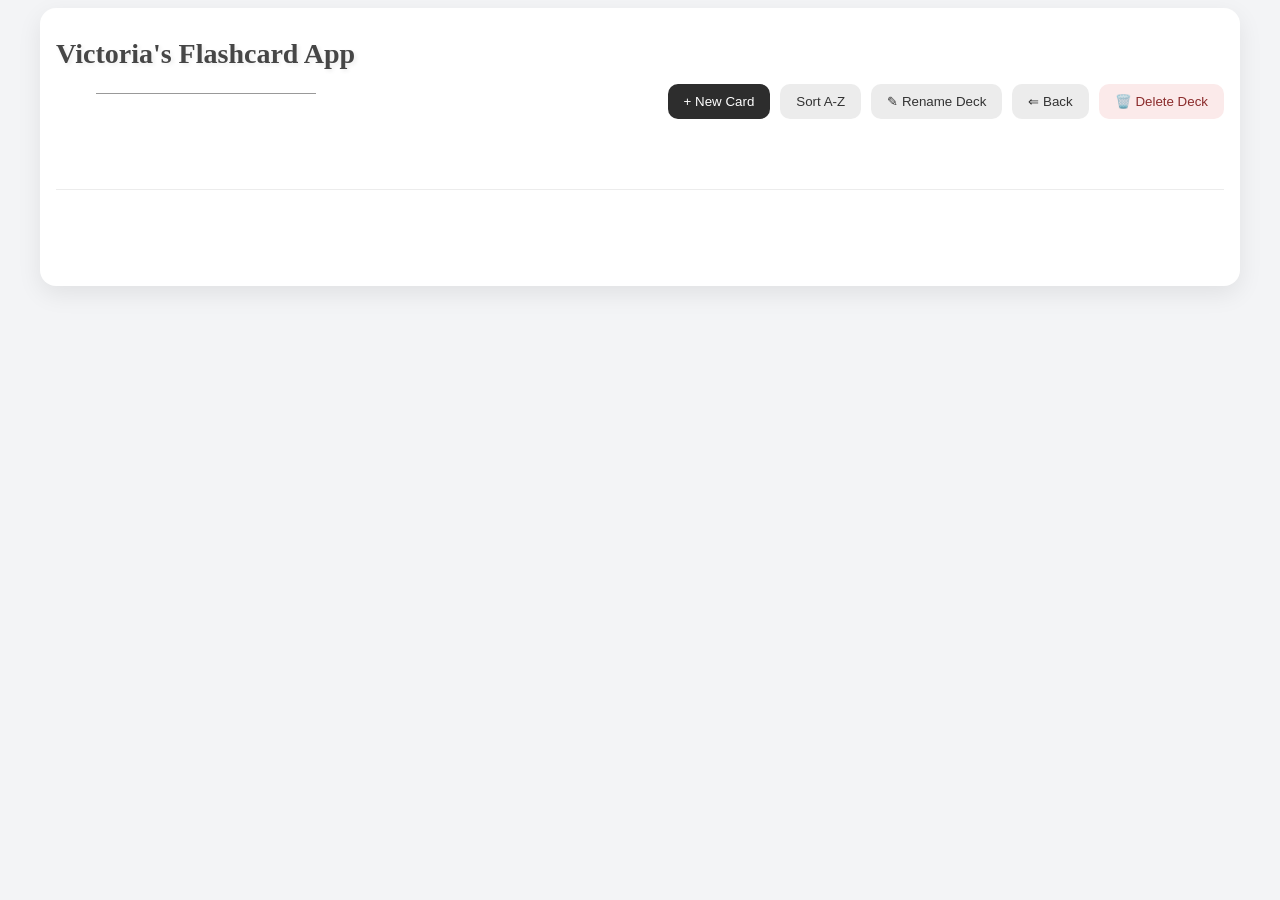
==== html/edit.html @ 6a438b0d "Initial commit for Victoria's Flashcard" ====
<!DOCTYPE html>
<html lang="ja">
  <head>
    <title>Victoria's flashcard App</title>  
    <meta name="viewport" width="device-width, initial-scale=1.0">
    <meta charset="UTF-8">
    <link rel="stylesheet" href="../common.css">
    <link rel="stylesheet" href="../edit.css">
  </head>
  <body>

    <div id="page-wrapper">

      <div id="header">

        <div id="title-area">
          <h1 class="page-title">Victoria's Flashcard App</h1>
          <div class="title-line"></div>
          <h3 id="deck-name"></h3>
        </div>        

          <!--操作メニュー-->
        <div id="header-actions">        
          <button id="add-card-btn">+ New Card</button>
          <button id="sort-by-az">Sort A-Z</button>
          <button id="rename-deck-btn">✎ Rename Deck</button>
          <button id="back-btn">⇐ Back</button>
          <button id="delete-deck">🗑️ Delete Deck</button>
        </div>

          <!--デッキの名前変更モーダル-->
        <div id="rename-deck-area" class="hidden">
          <input type="text" id="input-deckname" placeholder="deck name">
          <button id="confirm-deckrename-btn">submit</button>
          <button id="cancel-deckrename-btn">cancel</button>
        </div>  

      </div><!--header-->
             
      <!--カード表示欄、内容はrender関数で作成-->
      <div id="card-container">
        <!--カード表示欄-->
      </div>
      

      <!--新規単語カード作成モーダル-->
      <div id="card-edit-modal" class="hidden">

        <div id="card-edit-area" class="modal-panel">

          <!--モーダルタイトル-->
          <h2 class="modal-title">Card Editor</h2>

          <!--単語検索ボタン-->
          <div class="word-search-row">
            <input type="text" id="word-input" placeholder="Word">
            <button id="search-word-btn">search</button>
          </div>

          <!--発音記号とオーディオボタン-->
          <div id="phonetic-area"></div>

          <textarea id="modal-definition-area" placeholder="Definition"></textarea>

          <div class="modal-btns">
            <button id="submit-card-btn">Add</button>
            <button id="update-card-btn" class="hidden">Update</button><!--編集時にOnにする-->
            <button id="cancel-add-btn">Cancel</button>
          </div>       
         
        </div>
      </div>
    </div>

    

    <script src="../edit.js"></script>
  </body>
</html>
---- common.css ----
*,
*::before,
*::after {
  box-sizing: border-box;
}

.hidden {
  display: none;
}

body {
  background: #f3f4f6;
  font-family: -apple-system, BlinkMacSystemFont, "Segoe UI",
  "Hiragino Kaku Gothic ProN", "Noto Sans JP",
  Meiryo, sans-serif;
  line-height: 1.6;
}

/*画面全体の土台部分*/
#page-wrapper {
  max-width: 1200px;
  margin: 0 auto;
  padding: 24px 16px;

  background: white;
  border-radius: 16px;

  box-shadow: 0 8px 24px rgba(0,0,0,0.08);
}

#top-header {
  text-align: center;
  margin-bottom: 40px;
}

/*ページタイトル*/
.page-title {
  font-family: 'Great Vibes', cursive;
  font-size: 48px;
  color: #2d2d2d;
  margin: 0;
  text-shadow: 2px 2px 4px rgba(0,0,0,0.08);
}

.title-line {
  width: 220px;
  height: 1px;
  background: #999;
  margin: 10px auto 14px;
}

.sub-title {
  font-family: Georgia, serif;
  font-size: 14px;
  letter-spacing: 2px;
  color: #666;
  margin: 0;
  font-style: italic;
}

#word-search {
  margin-bottom: 56px;
}

#search-form {
  display: flex;
  gap: 10px;  
}

#search-input {
  flex: 1;
  background: #f8f7f5;
  padding: 10px 14px;
  border: 1px solid #ddd;
  border-radius: 8px;
  font-size: 14px;
  outline: none;
}

#search-input:focus {
  border-color: #999;
}

#search-btn {
  background: transparent;
  color: #333;  
  padding: 10px 16px;
  border: 1px solid #333;
  border-radius: 8px;
  cursor: pointer;
  transition: 0.2s;
}

#search-btn:hover {
  background: #333;
  color: white;

}

#add-new-card-btn {
  background: #2d2d2d;
  color: white;
  padding: 10px 16px;
  border: none;
  border-radius: 8px;
  cursor: pointer;
  transition: 0.2s;
}

#add-new-card-btn:hover {
  background: #555;
  transform: translateY(-2px);
  box-shadow: 0 10px 20px rgba(0,0,0,0.15);
}

h3 {
  font-family: "Noto Sans JP", sans-serif;
  font-size: 1rem;
  font-weight: 600;
  margin-bottom: 8px;
  letter-spacing: 0.5px;
  color: #444;
}

#phonetic-zone, #en-zone, #jp-zone {
  margin-bottom: 24px;
  padding: 12px 16px;
  border-radius: 10px;
  background: #fafafa;
}

#en-zone {
  background: #f7f5f2
}

#en-definition {
  font-family: Georgia, "Times New Roman", serif;
  font-size: 1.1rem;
  line-height: 1.6;
  font-weight: 500;
  margin-bottom: 12px;
}

#jp-translation {
  font-size: 0.9rem;
  color: #777;
}


/*メニューバー*/
#deck-toolbar {
  display: flex;
  justify-content: space-between;/*左右両端揃え*/
  align-items: center;/*縦方向中央揃え*/
  margin-bottom: 24px;
}

#deck-toolbar h2{
  font-family: Georgia, serif;
  margin: 0;
  font-size: 1.4rem;
}

#deck-toolbar button {
  font-family: inherit;
  background: #333;
  color: white;
  padding: 10px 18px;
  border: none;
  border-radius: 10px;
  cursor: pointer;;
  transition: 0.25s ease;
}

#deck-toolbar button:hover {
  background-color: #444;
  box-shadow: 0 8px 18px rgba(0,0,0,0.12);
  transform: translateY(-2px);
}

#deck-toolbar button:active {
  transform: translateY(0);
  box-shadow: 0 3px 8px rgba(0,0,0,0.08);
}

/*カード一覧エリア*/
#deck-container {
  display: grid;
  grid-template-columns: repeat(auto-fit, minmax(260px, 320px));
  gap: 24px;
  justify-content: center;
}

/*各カード*/
.deck-card {
  background: #ffffff;
  border-radius: 16px;
  padding: 22px;
  width: 92%;
  margin: 0 auto;
  max-width: none;
  min-height: 280px;

  display: flex;
  flex-direction: column;
  justify-content: space-between;
  
  border: 1px solid #ececec;  
  
  background: #fff;
  box-shadow: 0 10px 24px rgba(0,0,0,0.06);

  transition: 0.25s ease;
}

.deck-card:hover {
  transform: translateY(-6px);
  box-shadow: 0 16px 28px rgba(0,0,0,0.10);
}

/*カード内タイトル*/
.deck-name {
  font-size: 20px;
  font-weight: bold;
  color: #2d2d2d;
  margin-bottom: 14px;
  
}

.words {
  font-size: 14px;
  color: #777;
}

/*words表示*/
.word-count {
  font-size: 24px;
  font-weight: bold;
  margin-bottom: 16px;
  color: #9c7b47;
}

/*ボタンエリア*/
 .deck-card .card-btns {
  display: flex;
  flex-direction: row;
  gap: 10px;
 }

 .deck-card button {  
  flex: 1;
  padding: 10px;
  border: none;
  border-radius: 10px;
  cursor: pointer;
  font-size: 14px;
  transition: 0.2s;
  opacity: 0.9;
 }

 .study-btn {
  background: #2d2d2d;
  color: white;
  letter-spacing: 1px;
 }

 .edit-btn {
  background: #e8e8e8;
  color: #333;
 }

/*モーダル*/
#modal-overlay {
  position: fixed;
  inset: 0; /*positionプロパティと食合わせて使い、上下左右を一行で一括指定*/
  background: rgba(0,0,0,0.45);
  backdrop-filter: blur(4px);

  display: flex;
  justify-content: center;
  align-items: center;

  z-index: 1000;
}

#modal-overlay.hidden {
  display: none;
}

#card-add-modal,
#deck-create-modal {
  width: 90%;
  max-width: 500px;
  max-height: 90vh;
  overflow-y: auto;
  
  background: rgba(255,255,255, 0.96);
  border-radius: 22px;
  padding: 28px;

  box-shadow: 0 24px 60px rgba(0,0,0,0.18);

  animation: modalPop 0.25s ease;
}

.modal-content {
  display: flex;
  flex-direction: column;
  justify-content: center;
  align-items: center;
  gap:14px;
}

.modal-content label {
  font-size: 14px;
  font-weight: 600;
  margin-top: 14px;
  color: #444;
  text-align: left;
}

.modal-content input,
.modal-content textarea,
.modal-content select {
  width: 100%;
  padding: 12px 14px;

  border: 1px solid #ddd;
  border-radius: 10px;

  background: #fafafa;

  font-size: 14px;

  outline: none;
}

#card-add-modal h2,
#deck-create-modal h2 {
  margin-top: 0;
  margin-bottom: 24px;
  font-family: Georgia, serif;
  font-size: 1.5rem;
  color: #2d2d2d;
  text-align: center;
}

#input-definition {
  min-height: 120px;
  resize: vertical;
}

#input-meaning {  
  resize: vertical;
}

.modal-btns {
  display: flex;
  gap: 12px;
  margin-top: 24px;
  flex: 1;  
}

.modal-btns button {
  border: none;
  border-radius: 10px;
  padding: 12px 18px;
  cursor: pointer;
  transition: 0.2s ease;
}

#submit-card-btn,
#create-btn {
  background: #2d2d2d;
  color: white;
}

#submit-card-btn:hover,
#create-btn:hover {
  background: #444;
  transform: translateY(-2px);
  box-shadow: 0 8px 18px rgba(0,0,0,0.15);
}

#close-card-add-modal-btn,
#cancel-btn {
  background: #ececec;
  color: #444;
}

#close-card-add-modal-btn:hover,
#cancel-btn:hover {
  background: #dcdcdc;
}

 @media (max-width: 600px) {
  #search-form {
    flex-direction: column;
  }
  #search-btn,
  #add-new-card-btn {
    width: 100%;
  }

  #search-input {
    width: 100%;
    text-align: center;
  }

  #deck-container {
    grid-template-columns: 1fr;
  }
  
  .deck-card {
    width: 100%;
    margin: 0;
  }
 }
---- edit.css ----
/* =================
   EDIT PAGE
================= */

.page-title {  
  font-size: 28px;
  opacity: 0.88;
}

.title-line {
  width: 220px;
  height: 1px;
  background: #999;
  margin: 10px auto 14px;
}

#header {
  display: flex;
  justify-content: space-between;
  align-items: center;
  gap: 12px;
  flex-wrap: wrap;
  margin-bottom: 32px;
  padding-bottom: 18px;
  border-bottom: 1px solid #ececec;
}

#title-area {
  display: flex;
  flex-direction: column;
  gap: 6px;
  
}

#deck-name { 
  font-family: Georgia, serif;
  font-size: 1.6rem;
  color: #2d2d2d;
  width: 100%;
  text-align: center;
  margin-bottom:2rem;
}

#header-actions {
  display: flex;
  gap: 10px;
  flex-wrap: wrap;
}

#header button,
#add-card-btn,
#sort-by-az {
  padding: 10px 16px;
  border-radius: 10px;
  border: none;
  cursor: pointer;
  font-family: inherit;
  transition: 0.2s ease;
}

#rename-deck-btn,
#back-btn,
#sort-by-az{
  background: #ececec;
  color: #333;
}

#delete-deck {
  background: #fbeaea;
  color: #8b2c2c;
}

#add-card-btn {
  background: #2d2d2d;
  color: white;
}

#header button:hover,
#add-card-btn:hover,
#sort-by-az:hover {
  transform: translateY(-2px);
  box-shadow: 0 8px 18px rgba(0,0,0,0.12);
}

/* =================
   CARD LIST
================= */

#card-container {
  display: grid;
  grid-template-columns: repeat(2, 1fr);
  gap: 24px;
  margin-bottom: 40px;
}

.word-card {
  background: #fff;
  border: 1px solid #ececec;
  border-radius: 16px;
  padding: 22px;
  box-shadow: 0 10px 24px rgba(0,0,0,0.06);
  transition: 0.25s ease;/*変化をゆっくり*/

}

.word-card:hover {
  transform: translateY(-4px);
  box-shadow: 0 16px 28px rgba(0,0,0,0.10);
}

.info-group {
  margin-bottom: 16px;  
}

.info-label {
  font-size: 0.8rem;
  font-weight: 600;
  color: #fff;
  letter-spacing: 0.5px;/*文字の水平スペース*/
  margin-bottom: 4px;
}

.div-word {
  display:flex;
  justify-content:center;
}
.card-word {
  margin: 0;
  color: #333;  
  
}

.word-title {
  font-size: 1.8rem;
  font-weight: bold;
  
}

.info-group .info-label,
.part-of-speech-zone {
  display: flex;
  justify-content: center;
}

.part-of-speech {
  display: inline-block;
  padding: 0.3em 0.8em;
  border-radius: 999px;
  font-weight: 700;
  font-size: 0.9rem;
  background-color: #f0f4ff;
}

.definition-area {
  min-height: 16rem;
  line-height: 1.7;
  font-size: 1rem;
  overflow: hidden;/*はみ出た部分は非表示*/
}

.definition-area.expanded {
  height: auto;
}

.toggle-btn {
  text-align:right;
}

.info-group:first-of-type .card-word {
  font-size: 1.35rem;
}
/*info: first-of-type⇒親要素の中で同じタグの最初の要素を指定する疑似クラス*/

.info-group:nth-of-type(3) .card-word {
  font-family: Georgia, serif;
  line-height: 1.7;
}
/*info: nth-of-type⇒同じ親要素を持つ兄弟要素の中から、
同じタグ名の要素だけを順番に数えて特定の位置にある要素を指定する疑似クラス*/

.navigation-div {
  display: flex;
  justify-content: center;
  align-items: center;
  gap: 1rem;
}

.card-actions {
  display: flex;
  gap: 10px;
  margin-top: 20px;
}

.card-actions button {
  flex: 1;
  padding: 10px;
  border: none;
  border-radius: 10px;
  cursor: pointer;
  transition: 0.2s;
}

.card-actions button[data-action="edit"] {
  background: #2d2d2d;
  color: white;
}

.card-actions button[data-action="delete"] {
  background: #ececec;
  color: #444;
}


/* =================
   BOTTOM TOOLBAR
================= */

#card-edit-modal {
  position: fixed;
  inset: 0;

  display: flex;
  justify-content: center;
  align-items: center;

  background: rgba(0,0,0,0.45);
  backdrop-filter: blur(4px);

  z-index: 1000;
}

#card-edit-modal.hidden {
  display: none;
}


/* =================
   CARD FORM MODAL
================= */

#card-edit-area {
  display: flex;
  flex-direction: column;

  width: 90%;
  max-width: 680px;
  max-height: 90vh;
  margin: auto;

  padding: 32px;
  overflow-y: auto;

  background: rgba(255,255,255,0.96);
  border-radius: 22px;
  box-shadow: 0 24px 60px rgba(0,0,0,0.18);
}

#card-edit-modal.hidden {
  display: none;
}

#word-input,
#phonetic-input,
#modal-definition-area,
#meaning-input {
  width: 100%;
  margin-bottom: 16px;
  padding: 12px 14px;

  border: 1px solid #ddd;
  border-radius: 10px;
  background: #fafafa;

  font-size: 14px;
  outline: none;
}
/*info: outline⇒要素の外側に輪郭線を表示するためのプロパティ。
要素の境界線（border）のさらに外側に描画され、要素の幅やレイアウトには影響を与えない。*/

#word-input {
  font-size: 1.15rem;
  font-weight: 600;
}

.audio-btn {
  margin-right: 1em;
  padding: 4px 10px;

  background: white;
  border: 1px solid #ececec;;
  box-shadow: 0 2px 8px rgba(0,0,0,0.05);
  border-radius:12px;

  cursor: pointer;

  transition: 0.2s;

  margin-bottom: 1em;
}

.audio-btn:hover {
  transform: scale(1.05);
  background: #ebebeb;
}

.audio-btn:active {
  transform: scale(0.95);
}

#modal-definition-area,
#meaning-input {
  min-height: 120px;
  resize: vertical;/*要素のサイズ変更を許可、値でリサイズ方向を指定*/
  line-height: 1.7;
}

.definition-area {
  font-family: Geogia, serif;
}

#search-word-btn {
  margin-bottom: 18px;
  padding: 10px 16px;

  border: 1px solid #333;
  border-radius: 10px;

  background: white;
  color: #333;

  cursor: pointer;
  transition: 0.2s;
}

#search-word-btn:hover {
  background: #333;
  color: white;
}

#submit-card-btn,
#update-card-btn,
#cancel-add-btn {
  padding: 12px 18px;
  border: none;
  border-radius: 10px;
  cursor: pointer;
  transition: 0.2s;
}

#submit-card-btn,
#update-card-btn {
  background: #2d2d2d;
  color: white;
}

#cancel-add-btn {
  background: #ececec;
  color: #444;
}

#submit-card-btn:hover,
#update-card-btn:hover,
#cancel-add-btn:hover {
  transform: translateY(-2px);
  box-shadow: 0 8px 18px rgba(0,0,0,0.12);
}


/* =================
   RENAME AREA
================= */

#rename-deck-area {
  display: flex;
  gap: 8px;
  align-items: center;
  justify-content: center;
}

#rename-deck-area.hidden {
  display: none;
}

#input-deckname {
  padding: 10px 14px;
  border: 1px solid #ddd;
  border-radius: 10px;
  background: #fafafa;
}

.navigation-div {
  display: flex;
  gap: 8px;
}

/* =================
   RESPONSIVE
================= */

@media (max-width: 600px) {
  #header {
    flex-direction : column;
    align-items: stretch;
  }

  #header-actions {
    flex-direction: column;
    width: 100%;
  }

  #header-actions button {
    width: 100%;
  }
  
  #deck-name {
    margin-right: 0;
    text-align: center;
  }

  #card-edit-modal {
    flex-direction: column;
    align-items: stretch;
  }

  #add-card-btn,
  #sort-by-az {
    width: 100%;
  }

  #card-edit-area {
    width: 94%;
    padding: 24px;
  }
}
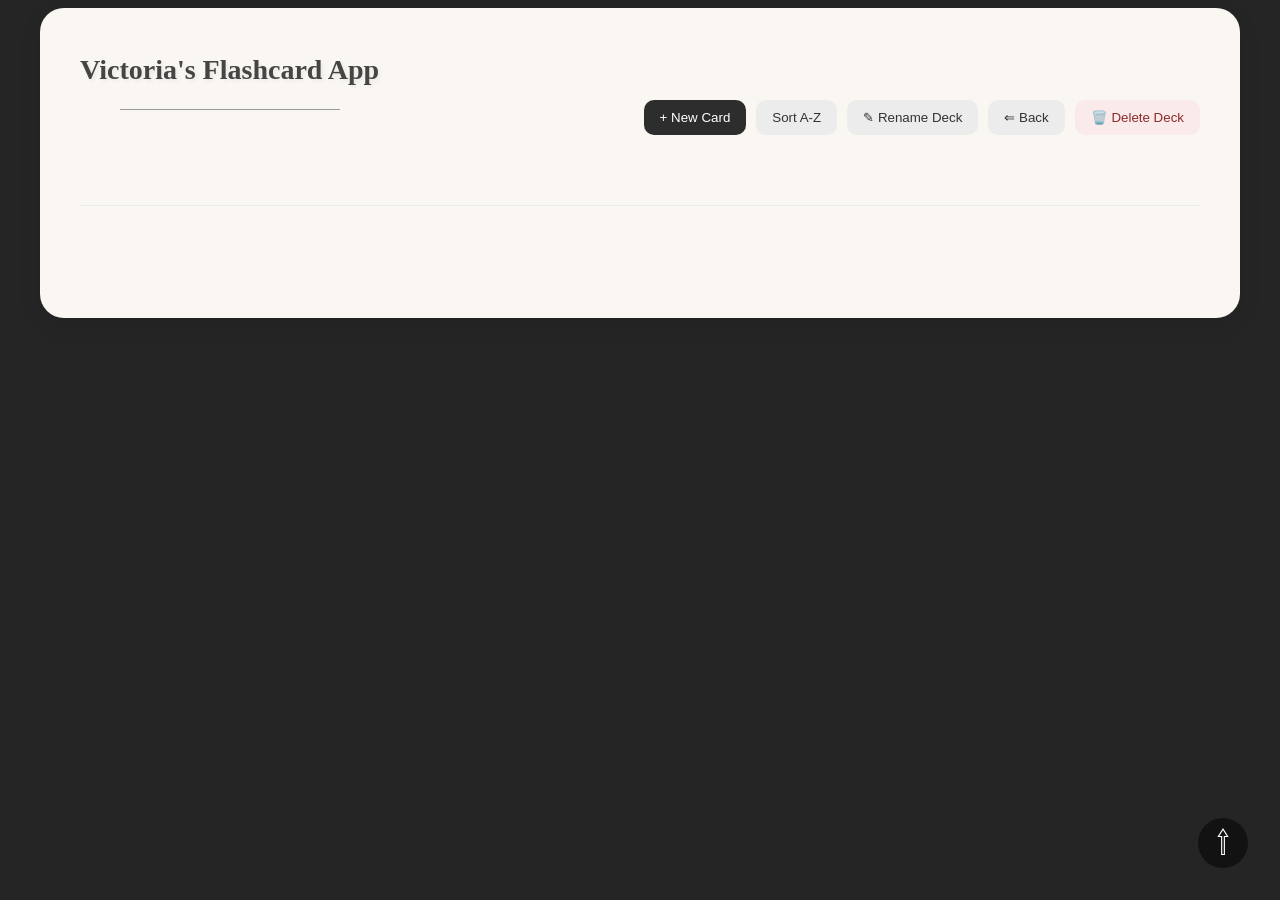
==== commit ca3c01c3: "Redesign edit mode UI and improve card layout" ====
--- a/html/edit.html
+++ b/html/edit.html
@@ -42,6 +42,9 @@
         <!--カード表示欄-->
       </div>
       
+      <div id="scroll-area">
+        <button id="scroll-top-btn">⇧</button>
+      </div>
 
       <!--新規単語カード作成モーダル-->
       <div id="card-edit-modal" class="hidden">
@@ -56,6 +59,7 @@
             <input type="text" id="word-input" placeholder="Word">
             <button id="search-word-btn">search</button>
           </div>
+
 
           <!--発音記号とオーディオボタン-->
           <div id="phonetic-area"></div>
--- a/edit.css
+++ b/edit.css
@@ -1,6 +1,17 @@
 /* =================
    EDIT PAGE
 ================= */
+
+
+body {
+  background-color:#252525;
+}
+
+#page-wrapper {
+  background:#faf7f2;
+  border-radius:24px;
+  padding:40px;
+}
 
 .page-title {  
   font-size: 28px;
@@ -91,21 +102,33 @@
   grid-template-columns: repeat(2, 1fr);
   gap: 24px;
   margin-bottom: 40px;
+  justify-items: center;
 }
 
 .word-card {
+  display: flex;
+  flex-direction: column;
+  position: relative;
+
+  height: 75vh;
+  min-height: 600px;
   background: #fff;
   border: 1px solid #ececec;
   border-radius: 16px;
   padding: 22px;
-  box-shadow: 0 10px 24px rgba(0,0,0,0.06);
+  box-shadow: 0 18px 40px rgba(0,0,0,0.18);
   transition: 0.25s ease;/*変化をゆっくり*/
-
+  aspect-ratio: 1000/1550;
+  background-image: url(images/background_img_vertical.png);
+  background-repeat: no-repeat;
+  background-position: center;
+  background-size: contain;
 }
 
 .word-card:hover {
   transform: translateY(-4px);
   box-shadow: 0 16px 28px rgba(0,0,0,0.10);
+ 
 }
 
 .info-group {
@@ -120,14 +143,11 @@
   margin-bottom: 4px;
 }
 
-.div-word {
+.title-area {
   display:flex;
   justify-content:center;
-}
-.card-word {
   margin: 0;
   color: #333;  
-  
 }
 
 .word-title {
@@ -136,78 +156,116 @@
   
 }
 
+.card-num {
+  position: absolute;
+  top:1.5rem;
+  left:2.5rem;
+  font-size:0.75rem;
+  opacity: 0.7;
+}
+
 .info-group .info-label,
-.part-of-speech-zone {
+.meaning-navigation {
   display: flex;
   justify-content: center;
+  gap:1rem;
 }
 
 .part-of-speech {
+  
   display: inline-block;
   padding: 0.3em 0.8em;
-  border-radius: 999px;
+  border-radius: 6px;
   font-weight: 700;
   font-size: 0.9rem;
-  background-color: #f0f4ff;
+  border: 2px solid #efe5c5;
+  background: transparent;
+  box-shadow: 0 1px 3px rgba(0,0,0,0.08);
+}
+
+.table-of-contents {
+  position: absolute;
+  top: 3rem;
+  left: 2.5rem;
+  font-size: 0.75rem;
+  font-weight: normal;
+  color: #6b7280;
+  opacity: 0.75;
+  letter-spacing: 0.05em;
+  text-align: center;
 }
 
 .definition-area {
-  min-height: 16rem;
   line-height: 1.7;
   font-size: 1rem;
-  overflow: hidden;/*はみ出た部分は非表示*/
-}
-
-.definition-area.expanded {
-  height: auto;
-}
-
-.toggle-btn {
-  text-align:right;
-}
-
-.info-group:first-of-type .card-word {
-  font-size: 1.35rem;
-}
+
+  flex: 1;
+  min-height: 0;
+  overflow-y: auto;
+}
+
 /*info: first-of-type⇒親要素の中で同じタグの最初の要素を指定する疑似クラス*/
 
-.info-group:nth-of-type(3) .card-word {
-  font-family: Georgia, serif;
-  line-height: 1.7;
-}
 /*info: nth-of-type⇒同じ親要素を持つ兄弟要素の中から、
 同じタグ名の要素だけを順番に数えて特定の位置にある要素を指定する疑似クラス*/
 
-.navigation-div {
-  display: flex;
-  justify-content: center;
-  align-items: center;
-  gap: 1rem;
-}
 
 .card-actions {
+  position: absolute;
+  top: 2rem;
+  right: 1.5rem;
   display: flex;
   gap: 10px;
   margin-top: 20px;
+  justify-content: flex-end;
 }
 
 .card-actions button {
-  flex: 1;
+  
   padding: 10px;
   border: none;
-  border-radius: 10px;
+  width:40px;
+  height: 40px;
+  flex: none;
+  border-radius: 50%;
+  padding: 0;
   cursor: pointer;
-  transition: 0.2s;
+  transition: 
+    color .2s ease,
+    transform .2s ease,
+    background-color .2s ease;
+}
+
+.card-actions button {
+  background: rgba(0,0,0,0.05);
 }
 
 .card-actions button[data-action="edit"] {
-  background: #2d2d2d;
-  color: white;
+  color: #555;
+}
+
+.card-actions button[data-action="edit"]:hover {
+  color: #c6a343;
+  transform: scale(1.15);
 }
 
 .card-actions button[data-action="delete"] {
-  background: #ececec;
-  color: #444;
+  color: #555;
+}
+
+.card-actions button[data-action="delete"]:hover {
+  color: #8b3a3a;
+  transform: scale(1.15);
+}
+.card-actions {
+  margin-top: auto;
+}
+
+.disabled-arrow {
+  color: #9ca3af;
+  opacity: 0.35;
+  transform: scale(0.95);
+  cursor: default;
 }
 
 
@@ -314,9 +372,7 @@
   line-height: 1.7;
 }
 
-.definition-area {
-  font-family: Geogia, serif;
-}
+
 
 #search-word-btn {
   margin-bottom: 18px;
@@ -365,6 +421,29 @@
   box-shadow: 0 8px 18px rgba(0,0,0,0.12);
 }
 
+#scroll-area {
+  display:flex;
+  align-items: center;
+}
+
+#scroll-top-btn {
+  position: fixed;
+  bottom: 2rem;
+  right: 2rem;
+
+  width: 50px;
+  height: 50px;
+
+  border: none;
+  border-radius: 50%;
+
+  font-size:2rem;
+  color: white; 
+  background-color: rgba(0,0,0,0.5);
+  backdrop-filter: blur(5px);
+  
+ 
+}
 
 /* =================
    RENAME AREA
@@ -388,10 +467,11 @@
   background: #fafafa;
 }
 
-.navigation-div {
-  display: flex;
-  gap: 8px;
-}
+
+
+
+
+
 
 /* =================
    RESPONSIVE
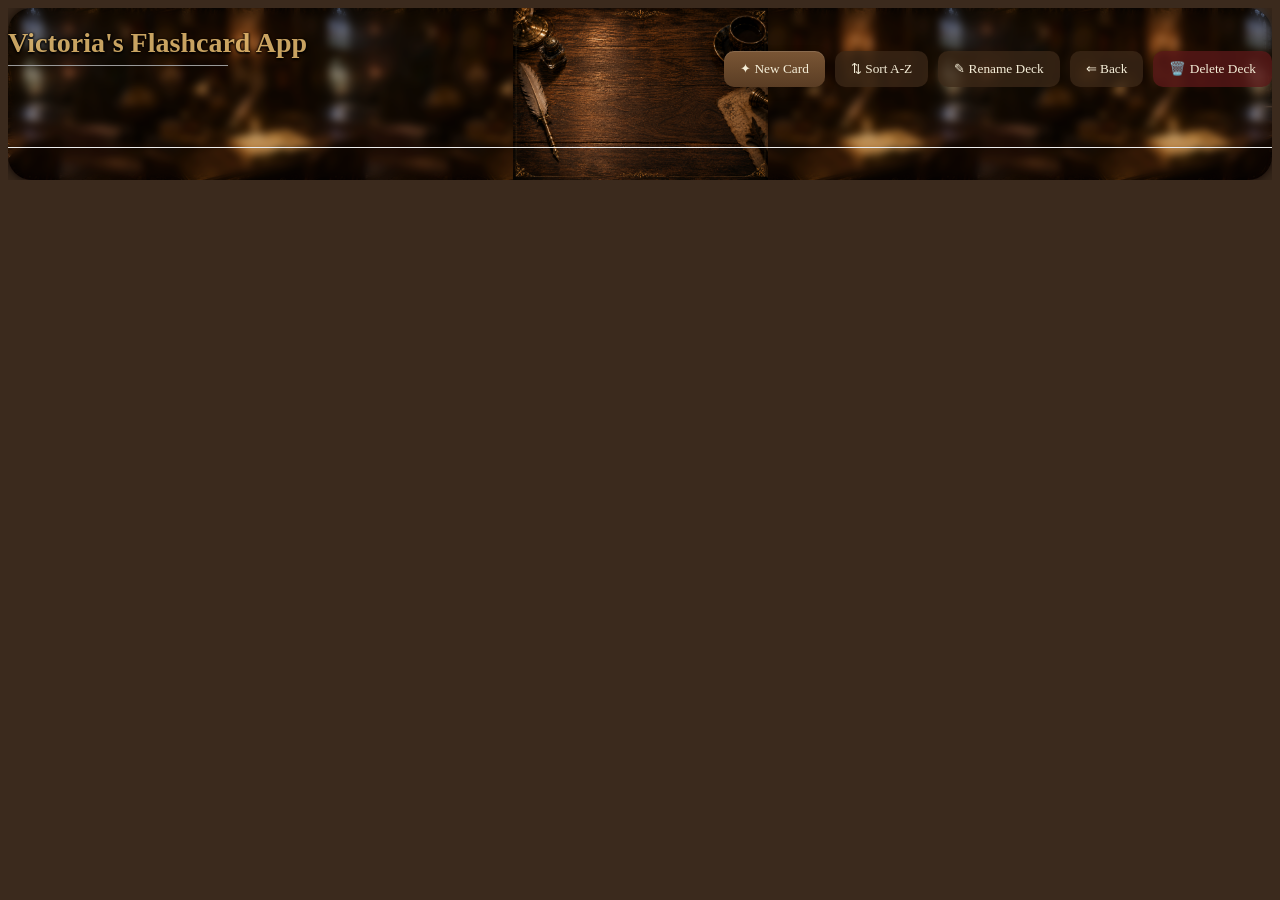
==== commit bda695e5: "Complete offline version of Victoria's Flashcard" ====
--- a/html/edit.html
+++ b/html/edit.html
@@ -4,79 +4,115 @@
     <title>Victoria's flashcard App</title>  
     <meta name="viewport" width="device-width, initial-scale=1.0">
     <meta charset="UTF-8">
-    <link rel="stylesheet" href="../common.css">
+    
     <link rel="stylesheet" href="../edit.css">
   </head>
   <body>
 
     <div id="page-wrapper">
 
-      <div id="header">
+      <div id="page-content"><!--モーダル以外を包括する-->
 
-        <div id="title-area">
-          <h1 class="page-title">Victoria's Flashcard App</h1>
-          <div class="title-line"></div>
-          <h3 id="deck-name"></h3>
-        </div>        
+        <div id="header">
+          <div id="title-area">
+            <h1 id="page-title">Victoria's Flashcard App</h1>
+            <div class="title-line"></div>
+            <h3 id="deck-name"></h3>
+          </div>        
 
-          <!--操作メニュー-->
-        <div id="header-actions">        
-          <button id="add-card-btn">+ New Card</button>
-          <button id="sort-by-az">Sort A-Z</button>
-          <button id="rename-deck-btn">✎ Rename Deck</button>
-          <button id="back-btn">⇐ Back</button>
-          <button id="delete-deck">🗑️ Delete Deck</button>
-        </div>
+            <!--操作メニュー-->
+          <div id="header-actions">        
+            <button id="add-card-btn">✦ New Card</button>
+            <button id="sort-by-az">⇅ Sort A-Z</button>
+            <button id="rename-deck-btn">✎ Rename Deck</button>
+            <button id="back-btn">⇐ Back</button>
+            <button id="delete-deck">🗑️ Delete Deck</button>
+          </div><!--header-actions-->
 
           <!--デッキの名前変更モーダル-->
-        <div id="rename-deck-area" class="hidden">
-          <input type="text" id="input-deckname" placeholder="deck name">
-          <button id="confirm-deckrename-btn">submit</button>
-          <button id="cancel-deckrename-btn">cancel</button>
-        </div>  
+          <div id="rename-deck-area" class="hidden">
+            <div id="rename-title">
+              <span>Rename Deck</span>
+            </div>
 
-      </div><!--header-->
-             
-      <!--カード表示欄、内容はrender関数で作成-->
-      <div id="card-container">
-        <!--カード表示欄-->
-      </div>
+            <div id="rename-deck-btns">
+              <input type="text" id="input-deckname" placeholder="deck name">
+              <button id="confirm-deckrename-btn">submit</button>
+              <button id="cancel-deckrename-btn">cancel</button>
+            </div>
+            
+          </div><!--rename-deck-area-->
+
+        </div><!--header-->              
+
+        <!--カード表示欄、内容はrender関数で作成-->
+        <div id="card-container"><!--カード表示欄--></div>       
+              
+        
+
+      </div><!--page-content-->
+
+      <div id="modal-overlay" class="hidden">
+        
+
+        <!--新規単語カード作成モーダル-->
+        <div id="card-edit-modal" class="hidden">
+
+          <div id="card-panel" class="modal-panel">
+
+            <div id="modal-header">
+              <!--モーダルタイトル-->
+              <h2 class="modal-title">Card Editor</h2>
+
+              <!--単語検索ボタン-->
+              <div id="word-search-row" class="info-group title-area">
+                <input type="text" id="word-input" class="word-title" placeholder="Word">
+                <button id="search-word-btn">search</button>
+              </div><!--word-search-row-->
+            </div><!--modal-header-->
+
+            <div id="modal-body">
+              <!--発音記号とオーディオボタン-->
+              <div id="modal-phonetic-area" class="info-group phonetic-area"></div>
+
+              <!--品詞と品詞変更ボタン-->
+              <div class="info-group navigation-area">
+                <div class="meaning-navigation">
+                  <span id="prev-meaning-btn" class="change-meaning-btn">◀</span>
+                  <span id="part-of-speech">Part of speech will appear here.</span>
+                  <span id="next-meaning-btn" class="change-meaning-btn">▶</span>                            
+                </div>
+                
+                <div id="table-of-contents"></div><!--目次を入れる-->   
+
+              </div><!--navigation-area-->
+
+              <!--definitionエリア-->
+              <div id="modal-definition-area" class="info-group definition-area">
+                Search for an English word.<br>
+                Its definition will appear here.
+              </div>
+
+            </div><!--modal-body-->  
+
+            <!--追加、更新、キャンセルボタン-->
+            <div id="modal-btns">
+              <button id="submit-card-btn">Add</button>
+              <button id="update-card-btn" class="hidden">Update</button><!--編集時にOnにする-->
+              <button id="cancel-add-btn">Cancel</button>
+            </div>   <!--modal-btns-->    
+          
+          </div><!--card-panel-->        
+        
+        </div><!--card-edit-modal-->
+    
+      </div><!--modal-overlay-->
       
-      <div id="scroll-area">
-        <button id="scroll-top-btn">⇧</button>
-      </div>
+    </div><!--page-wrapper-->
 
-      <!--新規単語カード作成モーダル-->
-      <div id="card-edit-modal" class="hidden">
-
-        <div id="card-edit-area" class="modal-panel">
-
-          <!--モーダルタイトル-->
-          <h2 class="modal-title">Card Editor</h2>
-
-          <!--単語検索ボタン-->
-          <div class="word-search-row">
-            <input type="text" id="word-input" placeholder="Word">
-            <button id="search-word-btn">search</button>
-          </div>
-
-
-          <!--発音記号とオーディオボタン-->
-          <div id="phonetic-area"></div>
-
-          <textarea id="modal-definition-area" placeholder="Definition"></textarea>
-
-          <div class="modal-btns">
-            <button id="submit-card-btn">Add</button>
-            <button id="update-card-btn" class="hidden">Update</button><!--編集時にOnにする-->
-            <button id="cancel-add-btn">Cancel</button>
-          </div>       
-         
-        </div>
-      </div>
+    <div id="scroll-area">
+          <button id="scroll-top-btn" class="hidden">⇧</button>
     </div>
-
-    
 
     <script src="../edit.js"></script>
   </body>
--- a/edit.css
+++ b/edit.css
@@ -2,27 +2,52 @@
    EDIT PAGE
 ================= */
 
-
 body {
-  background-color:#252525;
+  background-color:#3B2A1D;
 }
 
 #page-wrapper {
-  background:#faf7f2;
+  background:transparent;
   border-radius:24px;
-  padding:40px;
-}
-
-.page-title {  
+  
+  background-image: url(images/library.png);
+  backdrop-filter: blur(4px);
+  background-size: contain;
+  background-repeat: repeat;
+  background-position: center;
+  width:100%;
+  height: 100%;
+}
+
+#page-content {
+background: rgba(20,15,10,.15);
+  background-image: url(images/desk_without_book.png);
+  backdrop-filter: blur(4px);
+  background-size: contain;
+  background-repeat: no-repeat;
+  background-position: top;
+  width: 100%;
+  height: 100%;
+}
+  
+
+#page-title {  
+  font-family: 'Great Vibes', cursive;
   font-size: 28px;
   opacity: 0.88;
+  margin-bottom: 0;
+  color: #E2B96F; 
+  text-shadow:
+    0 2px 2px rgba(0, 0, 0, 0.95),
+    1px 0 2px rgba(0, 0, 0, 0.8),
+    -1px 0 2px rgba(0, 0, 0, 0.8); 
 }
 
 .title-line {
   width: 220px;
   height: 1px;
   background: #999;
-  margin: 10px auto 14px;
+  margin:0;
 }
 
 #header {
@@ -41,12 +66,112 @@
   flex-direction: column;
   gap: 6px;
   
+  
+}
+
+/* =================
+   HEADER BUTTONS
+================= */
+
+#rename-deck-btn,
+#back-btn,
+#sort-by-az{
+  background: rgba(60,40,25,.75);
+  border: 1px solid rgba(212,175,55,.55);
+  color: #F5EED8;
+}
+
+/* =================
+   RENAME AREA
+================= */
+
+
+
+#rename-deck-area {
+  display: flex;
+  flex-direction: column;
+  align-items: center;
+  justify-content: center;
+
+  gap: .8rem;
+  margin-top: 1rem;
+  padding: .8rem;
+  width: 100%;
+}
+
+
+#rename-deck-area.hidden {
+  display: none;
+}
+
+#rename-title {
+  display: flex;
+  align-items: center;
+  width:60%;
+  font-size: 1.1rem;
+  margin-bottom: 1rem;
+  color: #d4af37;
+  font-weight: bold;
+}
+
+#rename-title::before,
+#rename-title::after {
+  content: "";
+  flex: 1;
+  height: 1px;
+ 
+  border-top: 1.5px solid rgba(212,175,55,.55);
+  }
+
+
+#rename-title span {
+  margin: 0 1rem;
+}
+
+#input-deckname {
+  width: 260px;
+  padding: 10px 14px;
+
+  background: rgba(250,242,224,.92);
+  color: #3B2A1D;
+
+  border: 1px solid rgba(212,175,55,.55);
+  border-radius: 8px;
+
+  text-align: center;
+  font-size: 1rem;
+
+}
+
+#input-deckname:focus {
+  outline: none;
+  border-color: #D4AF37;
+
+  box-shadow:
+    0 0 8px rgba(212,175,55,.35);
+}
+
+#confirm-deckrename-btn {
+  background: rgba(60,40,25,.75);
+  color:#F5EED8;
+  border:1px solid rgba(212,175,55,.55);  
+}
+
+#cancel-deckrename-btn {
+  background: rgba(70,70,70,.65);
+  color:#F5EED8;
+  border:1px solid rgba(180,180,180,.4);
 }
 
 #deck-name { 
   font-family: Georgia, serif;
   font-size: 1.6rem;
-  color: #2d2d2d;
+  color: #C89A52;
+  text-shadow:
+    0 1px 2px rgba(0, 0, 0, 1),
+    1px 0 2px rgba(0, 0, 0, 0.9),
+    -1px 0 2px rgba(0, 0, 0, 0.9);
+  
   width: 100%;
   text-align: center;
   margin-bottom:2rem;
@@ -69,28 +194,72 @@
   transition: 0.2s ease;
 }
 
-#rename-deck-btn,
-#back-btn,
-#sort-by-az{
-  background: #ececec;
-  color: #333;
-}
 
 #delete-deck {
-  background: #fbeaea;
-  color: #8b2c2c;
-}
+  background: rgba(90, 25, 25, .78);
+  border: 1px solid rgba(180, 80, 80, .45);
+  color: #F5EED8;
+
+  border-radius: 10px;
+  transition: .25s;
+
+}
+
+#delete-deck:hover {
+  background: rgba(130, 30, 30, .85);
+  border-color: #d66;
+  color: #fff;
+
+  transform: translateY(-2px);
+
+  box-shadow:
+      0 0 12px rgba(180,50,50,.45),
+      0 8px 18px rgba(0,0,0,.35);
+}
+
 
 #add-card-btn {
-  background: #2d2d2d;
-  color: white;
+ background: linear-gradient(
+    180deg,
+    #7a5635 0%,
+    #5a3d24 100%
+  );
+
+  color: #F5EED8;
+
+  border: 1px solid rgba(212,175,55,.55);
+  border-radius: 10px;
+
+  box-shadow:
+    inset 0 1px 0 rgba(255,255,255,.12),
+    0 4px 10px rgba(0,0,0,.35);
+
+  transition: all .25s ease;
+
 }
 
 #header button:hover,
-#add-card-btn:hover,
 #sort-by-az:hover {
   transform: translateY(-2px);
   box-shadow: 0 8px 18px rgba(0,0,0,0.12);
+}
+
+#add-card-btn:hover {
+   background: linear-gradient(
+    180deg,
+    #8a643f 0%,
+    #6a4829 100%
+  );
+
+  border-color: #D4AF37;
+
+  color: #FFF8E8;
+
+  transform: translateY(-2px);
+
+  box-shadow:
+    0 0 10px rgba(212,175,55,.35),
+    0 8px 18px rgba(0,0,0,.4);
 }
 
 /* =================
@@ -184,11 +353,10 @@
 }
 
 .table-of-contents {
-  position: absolute;
-  top: 3rem;
-  left: 2.5rem;
+  
   font-size: 0.75rem;
   font-weight: normal;
+  text-align: center;
   color: #6b7280;
   opacity: 0.75;
   letter-spacing: 0.05em;
@@ -198,7 +366,7 @@
 .definition-area {
   line-height: 1.7;
   font-size: 1rem;
-
+  padding-left: 1rem;
   flex: 1;
   min-height: 0;
   overflow-y: auto;
@@ -269,66 +437,84 @@
 }
 
 
-/* =================
-   BOTTOM TOOLBAR
-================= */
+/* =============================
+   エディットモーダル
+================================*/
+
 
 #card-edit-modal {
   position: fixed;
   inset: 0;
-
-  display: flex;
+  overflow: hidden;
+
+  
+}
+
+
+#card-edit-modal::before {
+  content: "";
+  position: absolute;
+  inset: 0;
+
+  background-image: url(images/library.png);
+  background-size: cover;
+  background-position: center;
+
+  filter: blur(8px);
+  transform: scale(1.05);
+}
+
+
+#card-panel {
+  width: 100%;  
+  min-width: none;
+  height: 100vh;
+  
+  position: relative;
+
+  display: flex;
+  flex-direction: column;
   justify-content: center;
   align-items: center;
-
-  background: rgba(0,0,0,0.45);
+  z-index: 1;
+ 
+  background-image: url(images/desk_with_book.png);
   backdrop-filter: blur(4px);
-
-  z-index: 1000;
-}
+  background-size: contain;
+  background-repeat: no-repeat;
+  background-position: center;
+}
+
 
 #card-edit-modal.hidden {
   display: none;
 }
 
-
-/* =================
-   CARD FORM MODAL
-================= */
-
-#card-edit-area {
-  display: flex;
-  flex-direction: column;
-
-  width: 90%;
-  max-width: 680px;
-  max-height: 90vh;
-  margin: auto;
-
-  padding: 32px;
-  overflow-y: auto;
-
-  background: rgba(255,255,255,0.96);
-  border-radius: 22px;
-  box-shadow: 0 24px 60px rgba(0,0,0,0.18);
-}
-
-#card-edit-modal.hidden {
-  display: none;
+.modal-title {
+  margin: 2rem;
+  color: #F5EED8; 
+  text-align: center;
+}
+
+
+#word-search-row {
+  gap:1rem;
+  margin-bottom: 1rem;
 }
 
 #word-input,
-#phonetic-input,
 #modal-definition-area,
 #meaning-input {
   width: 100%;
-  margin-bottom: 16px;
+  margin-bottom: 8px;
   padding: 12px 14px;
 
   border: 1px solid #ddd;
   border-radius: 10px;
-  background: #fafafa;
-
+  background: rgba(250, 242, 224, 0.92);
+  color:   #3B2A1D;
+  border: 1px solid rgba(120, 85, 45, 0.4);
+ 
   font-size: 14px;
   outline: none;
 }
@@ -336,89 +522,149 @@
 要素の境界線（border）のさらに外側に描画され、要素の幅やレイアウトには影響を与えない。*/
 
 #word-input {
-  font-size: 1.15rem;
-  font-weight: 600;
+   text-align:center;
+}
+
+#modal-body {
+  display:flex;
+  flex-direction: column;
+  gap: 1rem;
+  width: 50vw;
+  height: 55vh;
+  
+}
+
+.phonetic-area {
+  display: flex;
+  align-items: center;
+  justify-content: center;
+  gap: 0.5rem;
+}
+
+#modal-definition-area {
+  line-height: 1.7;
+  font-size: 1rem;
+  max-width: 100%;
+  
+  flex: 1;
+  min-height: 0;
+  overflow-y: auto;
 }
 
 .audio-btn {
-  margin-right: 1em;
-  padding: 4px 10px;
-
-  background: white;
-  border: 1px solid #ececec;;
-  box-shadow: 0 2px 8px rgba(0,0,0,0.05);
-  border-radius:12px;
-
+ background: rgba(0,0,0,0.25);
+  border: 1px solid rgba(212,175,55,0.4);
+  color: #F5EED8;
   cursor: pointer;
-
-  transition: 0.2s;
-
-  margin-bottom: 1em;
+  padding: 0.2rem 0.4rem;
+  font-size: 1rem;  
 }
 
 .audio-btn:hover {
   transform: scale(1.05);
-  background: #ebebeb;
+  
 }
 
 .audio-btn:active {
   transform: scale(0.95);
 }
 
+
+#part-of-speech,
+.change-meaning-btn {
+  color: #F5EED8;
+}
+
+#part-of-speech:hover,
+.change-meaning-btn:hover {
+  color: #D4AF37;
+}
+
+#table-of-contents,
 #modal-definition-area,
-#meaning-input {
-  min-height: 120px;
-  resize: vertical;/*要素のサイズ変更を許可、値でリサイズ方向を指定*/
-  line-height: 1.7;
-}
-
-
+#meaning-input { 
+  overflow-y: auto;  
+  white-space: normal;
+  overflow-wrap: break-word;  
+}
+
+#table-of-contents {
+  color: #F5EED8;;
+  font-size: 0.75rem;
+  font-weight: normal;
+  text-align: center;
+  
+  opacity: 0.75;
+  letter-spacing: 0.05em;
+  text-align: center;
+}
 
 #search-word-btn {
-  margin-bottom: 18px;
-  padding: 10px 16px;
-
-  border: 1px solid #333;
-  border-radius: 10px;
-
-  background: white;
-  color: #333;
-
+  height: 40px;
+  display: inline-flex;
+  align-items: center;
+  gap: 0.45rem;
+  padding: 0.45rem 0.9rem;
+
+  color: #F5EED8;                 /* アイボリー */
+  background: rgba(60, 40, 25, .75);
+  border: 1px solid rgba(212, 175, 55, 0.55);
+  border-radius: 8px;
+
+  font-size: 0.95rem;
+  font-weight: 600;
+  letter-spacing: 0.03em;
   cursor: pointer;
-  transition: 0.2s;
+  transition: all 0.25s ease;
+    
+  color: #fff7e8;
+  box-shadow:0 3px 8px rgba(0,0,0,.3);
 }
 
 #search-word-btn:hover {
-  background: #333;
+  background: rgba(212, 175, 55, 0.55);
   color: white;
+}
+
+#modal-phonetic-area {
+  margin:0;
+}
+
+#modal-btns {
+  display:flex;
+  flex-direction: row;
+  gap: 1rem;
 }
 
 #submit-card-btn,
 #update-card-btn,
 #cancel-add-btn {
-  padding: 12px 18px;
-  border: none;
-  border-radius: 10px;
-  cursor: pointer;
-  transition: 0.2s;
-}
-
-#submit-card-btn,
-#update-card-btn {
-  background: #2d2d2d;
-  color: white;
-}
-
-#cancel-add-btn {
-  background: #ececec;
-  color: #444;
+  gap: 1rem;
+  margin: 0;
+  text-align: left;
+  color: #F5EED8;
+  font-size: 1.5em;
+  font-weight: 600;  
+  font-style: italic;
+  font-family: "Cormorant Garamond", serif;     
+  font-family: Georgia, serif; 
+
+  background: rgba(60,40,25,.75);
+  border: 1px solid rgba(212,175,55,.55);
 }
 
 #submit-card-btn:hover,
 #update-card-btn:hover,
 #cancel-add-btn:hover {
+  background: rgba(212,175,55,.18);
+  border-color: #D4AF37;
+  color: #FFF8E8;
+  box-shadow:
+    0 0 10px rgba(212,175,55,.35),
+    0 3px 8px rgba(0,0,0,.35);
+
   transform: translateY(-2px);
-  box-shadow: 0 8px 18px rgba(0,0,0,0.12);
+  box-shadow: 0 8px 18px #D4AF37;
 }
 
 #scroll-area {
@@ -428,43 +674,21 @@
 
 #scroll-top-btn {
   position: fixed;
-  bottom: 2rem;
-  right: 2rem;
+  bottom: 20px;
+  right: 20px;
 
   width: 50px;
   height: 50px;
-
+  
+  z-index: 9999;
   border: none;
   border-radius: 50%;
 
   font-size:2rem;
   color: white; 
   background-color: rgba(0,0,0,0.5);
-  backdrop-filter: blur(5px);
-  
+  backdrop-filter: blur(5px);  
  
-}
-
-/* =================
-   RENAME AREA
-================= */
-
-#rename-deck-area {
-  display: flex;
-  gap: 8px;
-  align-items: center;
-  justify-content: center;
-}
-
-#rename-deck-area.hidden {
-  display: none;
-}
-
-#input-deckname {
-  padding: 10px 14px;
-  border: 1px solid #ddd;
-  border-radius: 10px;
-  background: #fafafa;
 }
 
 
@@ -507,9 +731,17 @@
     width: 100%;
   }
 
-  #card-edit-area {
+  #card-panel {
     width: 94%;
     padding: 24px;
   }
 }
 
+
+/*==========
+その他クラス
+===========*/
+
+.hidden {
+  display: none;
+}
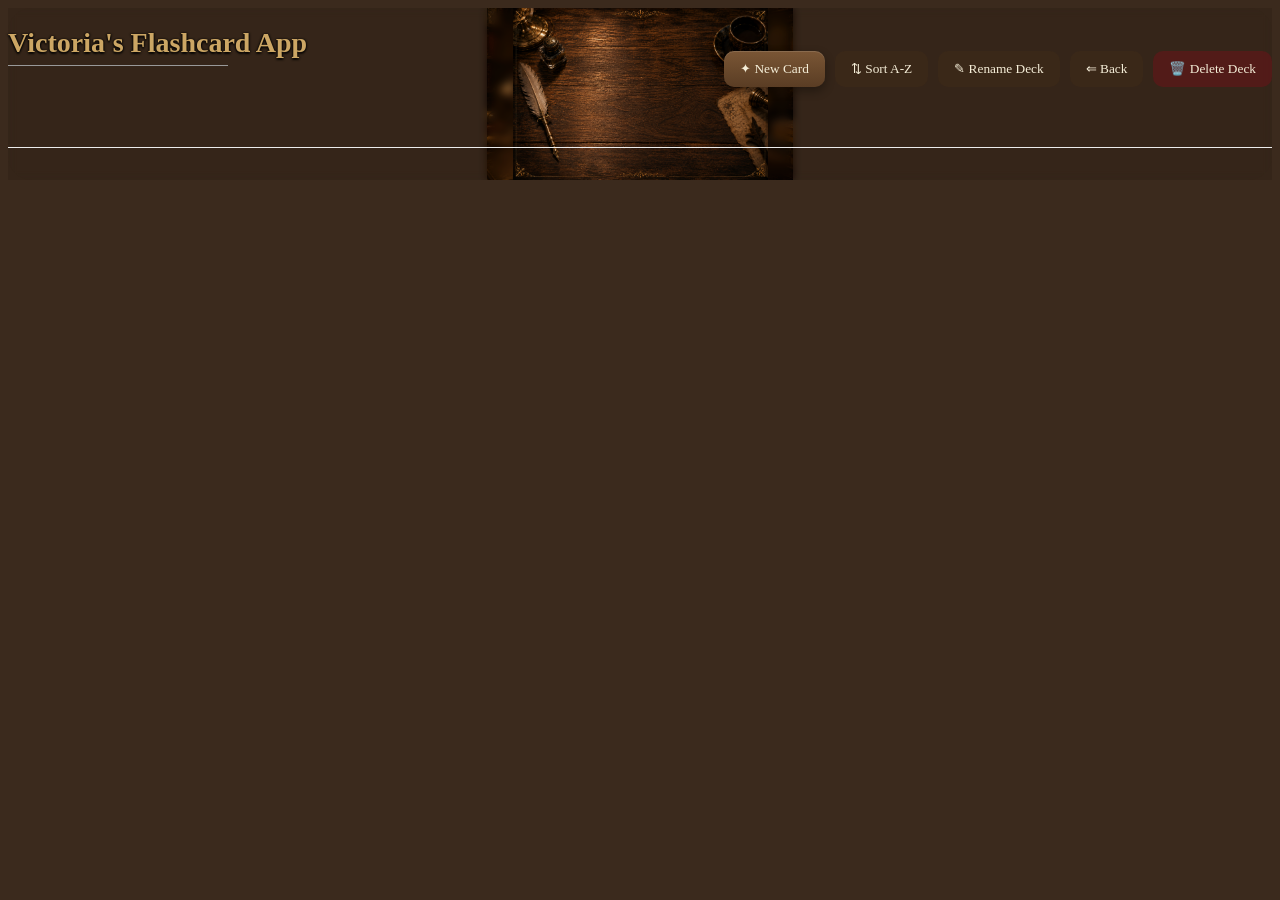
==== commit 473ae233: "Complete responsive study page" ====
--- a/html/edit.html
+++ b/html/edit.html
@@ -2,13 +2,14 @@
 <html lang="ja">
   <head>
     <title>Victoria's flashcard App</title>  
-    <meta name="viewport" width="device-width, initial-scale=1.0">
+    <meta name="viewport" content="width=device-width, initial-scale=1.0">
     <meta charset="UTF-8">
     
-    <link rel="stylesheet" href="../edit.css">
+    <link rel="stylesheet" href="../css/edit.css">
   </head>
   <body>
 
+    
     <div id="page-wrapper">
 
       <div id="page-content"><!--モーダル以外を包括する-->
@@ -114,6 +115,6 @@
           <button id="scroll-top-btn" class="hidden">⇧</button>
     </div>
 
-    <script src="../edit.js"></script>
+    <script src="../js/edit.js"></script>
   </body>
 </html>
--- a/css/edit.css
+++ b/css/edit.css
@@ -0,0 +1,872 @@
+/* =================
+   EDIT PAGE
+================= */
+*,
+*::before,
+*::after {
+  box-sizing: border-box;
+}
+
+body {
+  background-color:#3B2A1D;
+}
+
+#page-wrapper {
+  background: transparent;
+  border-radius: 24px;
+  
+  background-image: url(../images/library.png);
+  backdrop-filter: blur(4px);
+  background-size:contain;
+  background-repeat: no-repeat;
+  background-position: center;
+  width: 100%;
+  height: 100%;
+}
+
+#page-content {
+background: rgba(20,15,10,.15);
+  background-image: url(../images/desk_without_book.png);
+  backdrop-filter: blur(4px);
+  background-size: contain;
+  background-repeat: no-repeat;
+  background-position: top;
+  width: 100%;
+  height: 100%;
+}
+  
+
+#page-title {  
+  font-family: 'Great Vibes', cursive;
+  font-size: 28px;
+  opacity: 0.88;
+  margin-bottom: 0;
+  color: #E2B96F; 
+  text-shadow:
+    0 2px 2px rgba(0, 0, 0, 0.95),
+    1px 0 2px rgba(0, 0, 0, 0.8),
+    -1px 0 2px rgba(0, 0, 0, 0.8); 
+}
+
+.title-line {
+  width: 220px;
+  height: 1px;
+  background: #999;
+  margin:0;
+}
+
+#header {
+  display: flex;
+  justify-content: space-between;
+  align-items: center;
+  gap: 12px;
+  flex-wrap: wrap;
+  margin-bottom: 32px;
+  padding-bottom: 18px;
+  border-bottom: 1px solid #ececec;
+}
+
+#title-area {
+  display: flex;
+  flex-direction: column;
+  gap: 6px;
+  
+  
+}
+
+/* =================
+   HEADER BUTTONS
+================= */
+
+#rename-deck-btn,
+#back-btn,
+#sort-by-az{
+  background: rgba(60,40,25,.75);
+  border: 1px solid rgba(212,175,55,.55);
+  color: #F5EED8;
+}
+
+/* =================
+   RENAME AREA
+================= */
+
+
+
+#rename-deck-area {
+  display: flex;
+  flex-direction: column;
+  align-items: center;
+  justify-content: center;
+
+  gap: .8rem;
+  margin-top: 1rem;
+  padding: .8rem;
+  width: 100%;
+}
+
+
+#rename-deck-area.hidden {
+  display: none;
+}
+
+#rename-title {
+  display: flex;
+  align-items: center;
+  width:60%;
+  font-size: 1.1rem;
+  margin-bottom: 1rem;
+  color: #d4af37;
+  font-weight: bold;
+}
+
+#rename-title::before,
+#rename-title::after {
+  content: "";
+  flex: 1;
+  height: 1px;
+ 
+  border-top: 1.5px solid rgba(212,175,55,.55);
+  }
+
+
+#rename-title span {
+  margin: 0 1rem;
+}
+
+#input-deckname {
+  width: 260px;
+  padding: 10px 14px;
+
+  background: rgba(250,242,224,.92);
+  color: #3B2A1D;
+
+  border: 1px solid rgba(212,175,55,.55);
+  border-radius: 8px;
+
+  text-align: center;
+  font-size: 1rem;
+
+}
+
+#input-deckname:focus {
+  outline: none;
+  border-color: #D4AF37;
+
+  box-shadow:
+    0 0 8px rgba(212,175,55,.35);
+}
+
+#confirm-deckrename-btn {
+  background: rgba(60,40,25,.75);
+  color:#F5EED8;
+  border:1px solid rgba(212,175,55,.55);  
+}
+
+#cancel-deckrename-btn {
+  background: rgba(70,70,70,.65);
+  color:#F5EED8;
+  border:1px solid rgba(180,180,180,.4);
+}
+
+#deck-name { 
+  font-family: Georgia, serif;
+  font-size: 1.6rem;
+  color: #C89A52;
+  text-shadow:
+    0 1px 2px rgba(0, 0, 0, 1),
+    1px 0 2px rgba(0, 0, 0, 0.9),
+    -1px 0 2px rgba(0, 0, 0, 0.9);
+  
+  width: 100%;
+  text-align: center;
+  margin-bottom:2rem;
+}
+
+#header-actions {
+  display: flex;
+  gap: 10px;
+  flex-wrap: wrap;
+}
+
+#header button,
+#add-card-btn,
+#sort-by-az {
+  padding: 10px 16px;
+  border-radius: 10px;
+  border: none;
+  cursor: pointer;
+  font-family: inherit;
+  transition: 0.2s ease;
+}
+
+
+#delete-deck {
+  background: rgba(90, 25, 25, .78);
+  border: 1px solid rgba(180, 80, 80, .45);
+  color: #F5EED8;
+
+  border-radius: 10px;
+  transition: .25s;
+
+}
+
+#delete-deck:hover {
+  background: rgba(130, 30, 30, .85);
+  border-color: #d66;
+  color: #fff;
+
+  transform: translateY(-2px);
+
+  box-shadow:
+      0 0 12px rgba(180,50,50,.45),
+      0 8px 18px rgba(0,0,0,.35);
+}
+
+
+#add-card-btn {
+ background: linear-gradient(
+    180deg,
+    #7a5635 0%,
+    #5a3d24 100%
+  );
+
+  color: #F5EED8;
+
+  border: 1px solid rgba(212,175,55,.55);
+  border-radius: 10px;
+
+  box-shadow:
+    inset 0 1px 0 rgba(255,255,255,.12),
+    0 4px 10px rgba(0,0,0,.35);
+
+  transition: all .25s ease;
+
+}
+
+#header button:hover,
+#sort-by-az:hover {
+  transform: translateY(-2px);
+  box-shadow: 0 8px 18px rgba(0,0,0,0.12);
+}
+
+#add-card-btn:hover {
+   background: linear-gradient(
+    180deg,
+    #8a643f 0%,
+    #6a4829 100%
+  );
+
+  border-color: #D4AF37;
+
+  color: #FFF8E8;
+
+  transform: translateY(-2px);
+
+  box-shadow:
+    0 0 10px rgba(212,175,55,.35),
+    0 8px 18px rgba(0,0,0,.4);
+}
+
+/* =================
+   CARD LIST
+================= */
+
+#card-container {
+  display: grid;
+  grid-template-columns: repeat(2, 1fr);
+  gap: 24px;
+  margin-bottom: 40px;
+  justify-items: center;
+}
+
+.word-card {
+  display: flex;
+  flex-direction: column;
+  position: relative;
+
+  height: 75vh;
+  min-height: 600px;
+  background: #fff;
+  border: 1px solid #ececec;
+  border-radius: 16px;
+  padding: 22px;
+  box-shadow: 0 18px 40px rgba(0,0,0,0.18);
+  transition: 0.25s ease;/*変化をゆっくり*/
+  aspect-ratio: 1000/1550;
+  background-image: url(../images/background_img_vertical.png);
+  background-repeat: no-repeat;
+  background-position: center;
+  background-size: contain;
+}
+
+.word-card:hover {
+  transform: translateY(-4px);
+  box-shadow: 0 16px 28px rgba(0,0,0,0.10);
+ 
+}
+
+.info-group {
+  margin-bottom: 16px;  
+}
+
+.info-label {
+  font-size: 0.8rem;
+  font-weight: 600;
+  color: #fff;
+  letter-spacing: 0.5px;/*文字の水平スペース*/
+  margin-bottom: 4px;
+}
+
+.title-area {
+  display:flex;
+  justify-content:center;
+  margin: 0;
+  color: #333;  
+}
+
+.word-title {
+  font-size: 1.8rem;
+  font-weight: bold;
+  
+}
+
+.card-num {
+  position: absolute;
+  top:1.5rem;
+  left:2.5rem;
+  font-size:0.75rem;
+  opacity: 0.7;
+}
+
+.info-group .info-label,
+.meaning-navigation {
+  display: flex;
+  justify-content: center;
+  gap:1rem;
+}
+
+.part-of-speech {
+  
+  display: inline-block;
+  padding: 0.3em 0.8em;
+  border-radius: 6px;
+  font-weight: 700;
+  font-size: 0.9rem;
+  border: 2px solid #efe5c5;
+  background: transparent;
+  box-shadow: 0 1px 3px rgba(0,0,0,0.08);
+}
+
+.table-of-contents {
+  
+  font-size: 0.75rem;
+  font-weight: normal;
+  text-align: center;
+  color: #6b7280;
+  opacity: 0.75;
+  letter-spacing: 0.05em;
+  text-align: center;
+}
+
+.definition-area {
+  line-height: 1.7;
+  font-size: 1rem;
+  padding-left: 1rem;
+  flex: 1;
+  overflow-y: auto;
+  width: 100%;
+}
+
+/*info: first-of-type⇒親要素の中で同じタグの最初の要素を指定する疑似クラス*/
+
+/*info: nth-of-type⇒同じ親要素を持つ兄弟要素の中から、
+同じタグ名の要素だけを順番に数えて特定の位置にある要素を指定する疑似クラス*/
+
+
+.card-actions {
+  position: absolute;
+  top: 2rem;
+  right: 1.5rem;
+  display: flex;
+  gap: 10px;
+  margin-top: 20px;
+  justify-content: flex-end;
+}
+
+.card-actions button {
+  
+  padding: 10px;
+  border: none;
+  width:40px;
+  height: 40px;
+  flex: none;
+  border-radius: 50%;
+  padding: 0;
+  cursor: pointer;
+  transition: 
+    color .2s ease,
+    transform .2s ease,
+    background-color .2s ease;
+}
+
+.card-actions button {
+  background: rgba(0,0,0,0.05);
+}
+
+.card-actions button[data-action="edit"] {
+  color: #555;
+}
+
+.card-actions button[data-action="edit"]:hover {
+  color: #c6a343;
+  transform: scale(1.15);
+}
+
+.card-actions button[data-action="delete"] {
+  color: #555;
+}
+
+.card-actions button[data-action="delete"]:hover {
+  color: #8b3a3a;
+  transform: scale(1.15);
+}
+.card-actions {
+  margin-top: auto;
+}
+
+.disabled-arrow {
+  color: #9ca3af;
+  opacity: 0.35;
+  transform: scale(0.95);
+  cursor: default;
+}
+
+
+/* =============================
+   エディットモーダル
+================================*/
+
+
+#card-edit-modal {
+  position: fixed;
+  inset: 0;
+  overflow: hidden;
+
+  
+}
+
+
+#card-edit-modal::before {
+  content: "";
+  position: absolute;
+  inset: 0;
+
+  background-image: url(../images/library.png);
+  background-size: cover;
+  background-position: center;
+
+  filter: blur(8px);
+  transform: none;
+}
+
+
+#card-panel {
+  width: 100%;  
+  min-width: none;
+  height: 100vh;
+  
+  position: relative;
+
+  display: flex;
+  flex-direction: column;
+  justify-content: center;
+  align-items: center;
+  z-index: 1;
+ 
+  background-image: url(../images/desk_with_book.png);
+  backdrop-filter: blur(4px);
+  background-size: contain;
+  background-repeat: no-repeat;
+  background-position: center;
+}
+
+
+#card-edit-modal.hidden {
+  display: none;
+}
+
+.modal-title {
+  margin: 0 0 1rem;
+  color: #F5EED8; 
+  text-align: center;
+}
+
+
+#word-search-row {
+  gap:1rem;
+  margin-bottom: 1rem;
+}
+
+#word-input,
+#modal-definition-area,
+#meaning-input {
+  width: 100%;
+  margin-bottom: 8px;
+  padding: 12px 14px;
+
+  border: 1px solid #ddd;
+  border-radius: 10px;
+  background: rgba(250, 242, 224, 0.92);
+  color:   #3B2A1D;
+  border: 1px solid rgba(120, 85, 45, 0.4);
+ 
+  font-size: 14px;
+  outline: none;
+}
+/*info: outline⇒要素の外側に輪郭線を表示するためのプロパティ。
+要素の境界線（border）のさらに外側に描画され、要素の幅やレイアウトには影響を与えない。*/
+
+#word-input {
+   text-align:center;
+}
+
+#modal-body {
+  display:flex;
+  flex-direction: column;
+  gap: 1rem;
+  width: 50vw;
+  height: 55vh;
+  
+}
+
+.phonetic-area {
+  display: flex;
+  align-items: center;
+  justify-content: center;
+  gap: 0.5rem;
+}
+
+#modal-definition-area {
+  line-height: 1.7;
+  font-size: 1rem;
+  max-width: 100%;
+  
+  flex: 1;
+  min-height: 0;
+  overflow-y: auto;
+}
+
+.audio-btn {
+ background: rgba(0,0,0,0.25);
+  border: 1px solid rgba(212,175,55,0.4);
+  color: #F5EED8;
+  cursor: pointer;
+  padding: 0.2rem 0.4rem;
+  font-size: 1rem;  
+}
+
+.audio-btn:hover {
+  transform: scale(1.05);
+  
+}
+
+.audio-btn:active {
+  transform: scale(0.95);
+}
+
+
+#part-of-speech,
+.change-meaning-btn {
+  color: #F5EED8;
+}
+
+#part-of-speech:hover,
+.change-meaning-btn:hover {
+  color: #D4AF37;
+}
+
+#table-of-contents,
+#modal-definition-area,
+#meaning-input { 
+  overflow-y: auto;  
+  white-space: normal;
+  overflow-wrap: break-word;  
+}
+
+#table-of-contents {
+  color: #F5EED8;;
+  font-size: 0.75rem;
+  font-weight: normal;
+  text-align: center;
+  
+  opacity: 0.75;
+  letter-spacing: 0.05em;
+  text-align: center;
+}
+
+#search-word-btn {
+  height: 40px;
+  display: inline-flex;
+  align-items: center;
+  gap: 0.45rem;
+  padding: 0.45rem 0.9rem;
+
+  color: #F5EED8;                 /* アイボリー */
+  background: rgba(60, 40, 25, .75);
+  border: 1px solid rgba(212, 175, 55, 0.55);
+  border-radius: 8px;
+
+  font-size: 0.95rem;
+  font-weight: 600;
+  letter-spacing: 0.03em;
+  cursor: pointer;
+  transition: all 0.25s ease;
+    
+  color: #fff7e8;
+  box-shadow:0 3px 8px rgba(0,0,0,.3);
+}
+
+#search-word-btn:hover {
+  background: rgba(212, 175, 55, 0.55);
+  color: white;
+}
+
+#modal-phonetic-area {
+  margin:0;
+}
+
+#modal-btns {
+  display:flex;
+  flex-direction: row;
+  gap: 1rem;
+}
+
+#submit-card-btn,
+#update-card-btn,
+#cancel-add-btn {
+  gap: 1rem;
+  margin: 0;
+  text-align: left;
+  color: #F5EED8;
+  font-size: 1.5em;
+  font-weight: 600;  
+  font-style: italic;
+  font-family: "Cormorant Garamond", serif;     
+  font-family: Georgia, serif; 
+
+  background: rgba(60,40,25,.75);
+  border: 1px solid rgba(212,175,55,.55);
+}
+
+#submit-card-btn:hover,
+#update-card-btn:hover,
+#cancel-add-btn:hover {
+  background: rgba(212,175,55,.18);
+  border-color: #D4AF37;
+  color: #FFF8E8;
+  box-shadow:
+    0 0 10px rgba(212,175,55,.35),
+    0 3px 8px rgba(0,0,0,.35);
+
+  transform: translateY(-2px);
+  box-shadow: 0 8px 18px #D4AF37;
+}
+
+#scroll-area {
+  display:flex;
+  align-items: center;
+}
+
+#scroll-top-btn {
+  position: fixed;
+  bottom: 20px;
+  right: 20px;
+
+  width: 50px;
+  height: 50px;
+  
+  z-index: 9999;
+  border: none;
+  border-radius: 50%;
+
+  font-size:2rem;
+  color: white; 
+  background-color: rgba(0,0,0,0.5);
+  backdrop-filter: blur(5px);  
+ 
+}
+
+
+
+
+
+
+
+/* =================
+   RESPONSIVE
+================= */
+
+@media (max-width: 600px) {
+
+  html,
+  body {
+    margin: 0;
+    padding: 0;
+    width: 100%;
+  }
+
+  #modal-overlay,
+  #card-edit-modal,
+  #card-panel {
+    width: 100%;
+    max-width: 100%;
+    margin: 0;
+  }
+
+  #modal-overlay,
+  #card-edit-modal {
+    padding: 0;
+  }
+
+  
+
+  #card-panel {
+    padding: 1rem;         
+    min-height: 100svh;
+    padding: 1rem;  
+    justify-content: flex-start;
+    background-image: url(../images/desk_with_book_responsive.png);
+  }
+  #page-content {
+    width: 100%;
+  }
+
+  
+  #page-wrapper {
+    width: 100%;
+    min-height: 100svh;
+  }
+
+  #header {
+    flex-direction : column;
+    align-items: center;
+  }
+
+  #header-actions {
+    flex-direction: column;
+    width: 100%;
+  }
+
+  #header-actions button {
+    width: 100%;
+  }
+  
+
+  #deck-name {
+    margin-right: 0;
+    text-align: center;
+    justify-content: center;
+  }
+
+  #card-container {
+    grid-template-columns: 1fr;
+    gap: 1rem;
+    padding: 0 1rem;
+  }
+
+  .word-card {
+    width: 92%;
+    max-width: 28rem;
+    height: auto;
+
+    width: 92%;
+    padding: 0;
+  }
+
+  .card-actions {
+    top: 3rem;
+    right: 2rem;
+    gap: 0.5rem;
+  }
+
+ 
+  .definition-area {
+    width: 90%;
+    height: 50%;
+    padding: 0 0.75rem;
+    margin-top: 15%;
+    margin-bottom: 10%;
+  }
+
+  #add-card-btn,
+  #sort-by-az {
+    width: 100%;
+  }
+
+  
+
+    
+  /*==========
+  モーダル
+  ===========*/
+
+  #card-edit-modal {
+    overflow-y: auto;
+    overflow-x: hidden;
+    flex-direction: column;
+    align-items: stretch;
+  }
+
+  #modal-body {
+    width: 94%;
+    height: auto;
+    max-height: 80svh;
+  }
+
+  #word-search-row {
+    display: flex;
+    width: 100%;
+    gap: 0.5rem;
+    margin-top: 0;
+  }
+
+  #word-input {
+    flex: 1;
+    width: auto;
+    min-width: 0;
+  }
+
+  #search-word-btn {
+    flex: 0 0 auto;
+  }
+
+  #modal-definition-area {
+    height: 19rem;    
+    max-height: 19rem;
+    overflow-y: auto;
+    flex: none;
+  }
+
+  #modal-btns {
+    width: 100%;
+    justify-content: center;
+    flex-wrap: wrap;
+    margin-top: 1rem;
+  }
+
+
+  
+
+.info-group {
+  margin: 0;
+}
+
+}
+
+/*==========
+その他クラス
+===========*/
+
+.hidden {
+  display: none;
+}
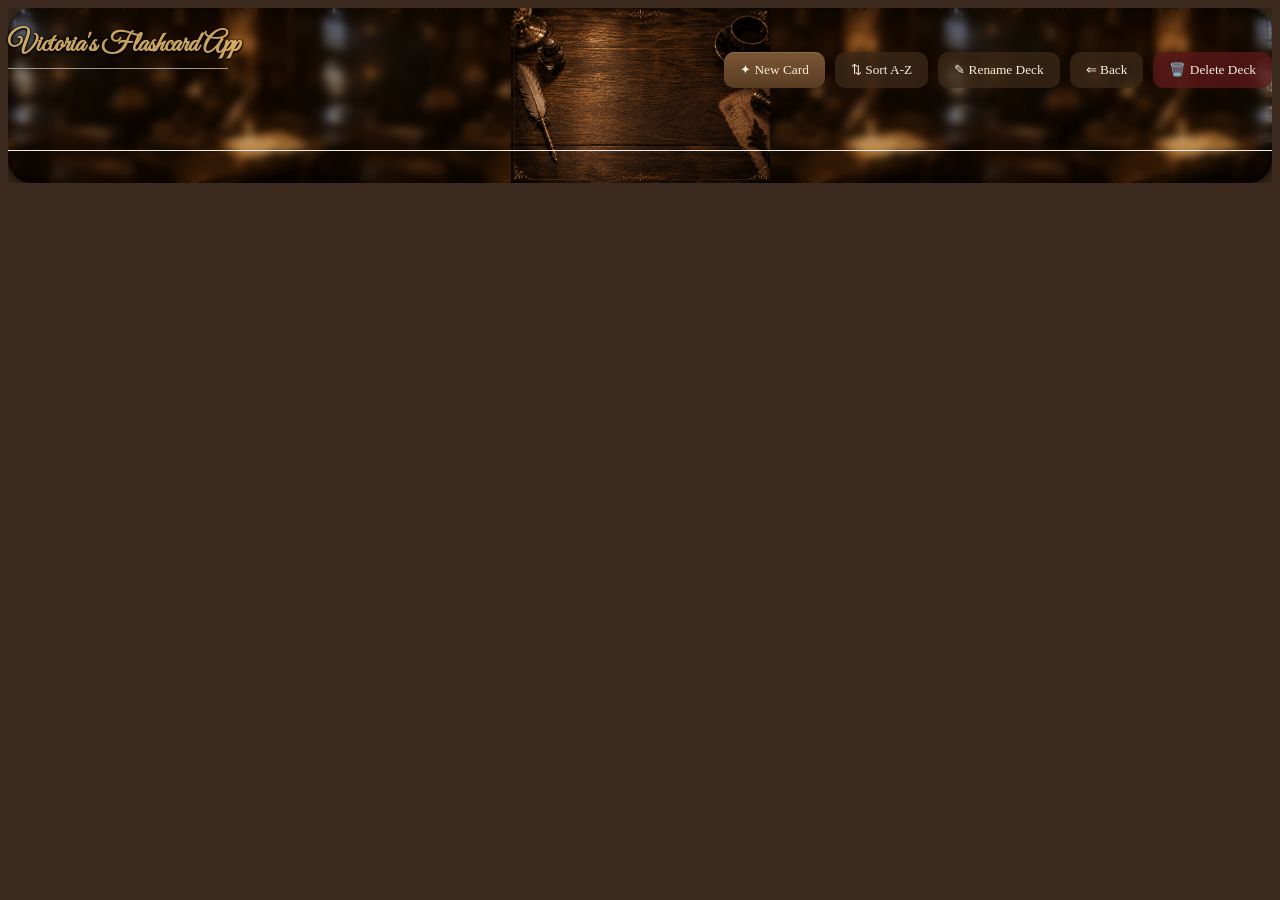
==== commit b7ccff2a: "Fix mobile UI and card handling issues." ====
--- a/html/edit.html
+++ b/html/edit.html
@@ -1,6 +1,9 @@
 <!DOCTYPE html>
 <html lang="ja">
   <head>
+    <link rel="preconnect" href="https://fonts.googleapis.com">
+    <link rel="preconnect" href="https://fonts.gstatic.com" crossorigin>
+    <link href="https://fonts.googleapis.com/css2?family=Great+Vibes&display=swap" rel="stylesheet">
     <title>Victoria's flashcard App</title>  
     <meta name="viewport" content="width=device-width, initial-scale=1.0">
     <meta charset="UTF-8">
--- a/css/edit.css
+++ b/css/edit.css
@@ -18,7 +18,7 @@
   background-image: url(../images/library.png);
   backdrop-filter: blur(4px);
   background-size:contain;
-  background-repeat: no-repeat;
+  background-repeat: repeat;
   background-position: center;
   width: 100%;
   height: 100%;
@@ -729,7 +729,6 @@
   }
 
   
-
   #card-panel {
     padding: 1rem;         
     min-height: 100svh;
@@ -737,6 +736,7 @@
     justify-content: flex-start;
     background-image: url(../images/desk_with_book_responsive.png);
   }
+
   #page-content {
     width: 100%;
   }
@@ -761,6 +761,9 @@
     width: 100%;
   }
   
+  .title-area {
+    margin-top:3rem;
+  }
 
   #deck-name {
     margin-right: 0;
@@ -792,10 +795,12 @@
  
   .definition-area {
     width: 90%;
-    height: 50%;
+    height: 40%;
     padding: 0 0.75rem;
-    margin-top: 15%;
-    margin-bottom: 10%;
+    margin: 1rem 2rem;
+    
+    flex: none;
+    overflow: auto;
   }
 
   #add-card-btn,
@@ -858,7 +863,7 @@
   
 
 .info-group {
-  margin: 0;
+  margin-bottom: 1.25rem;
 }
 
 }
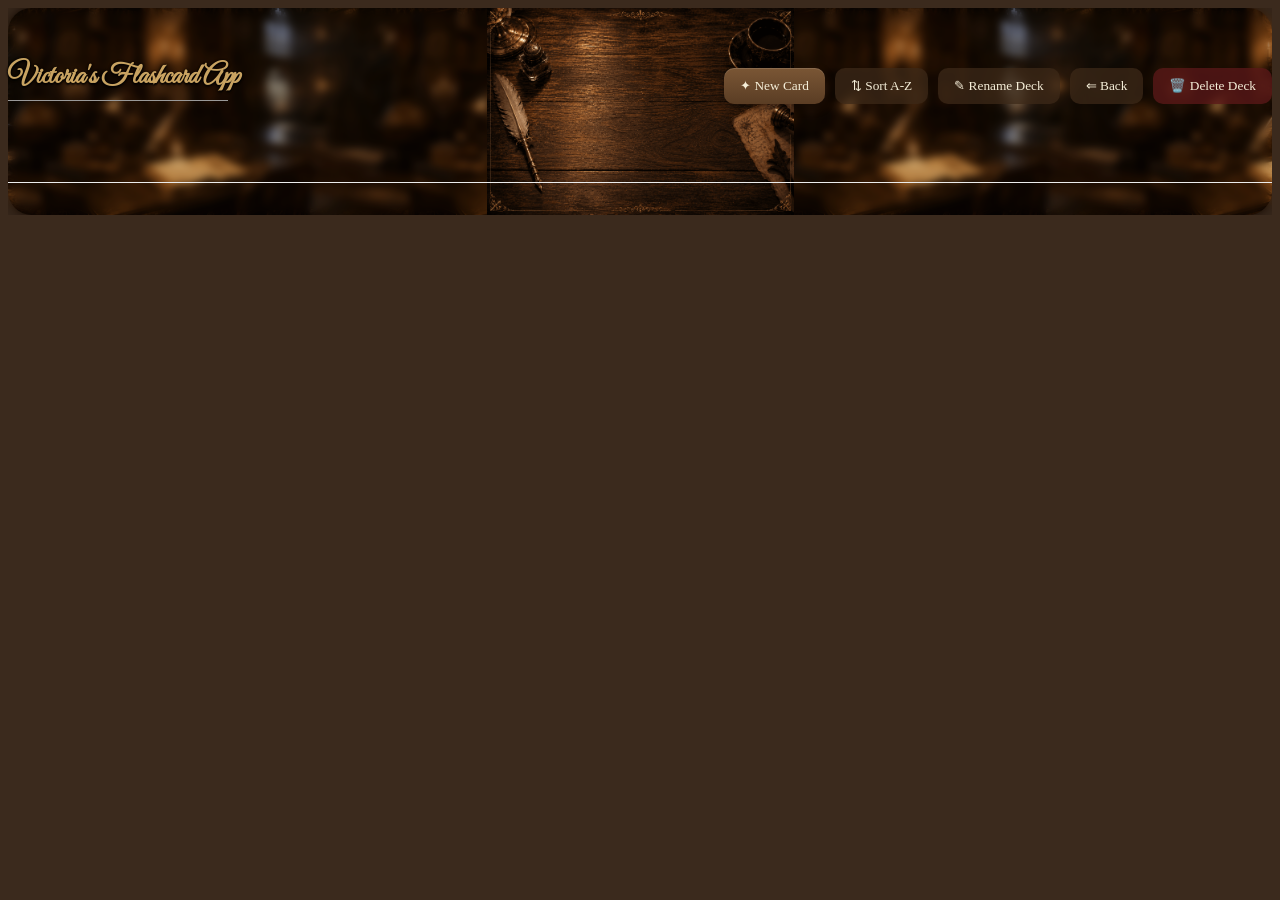
==== commit ee6c78c4: "Adjust edit mode layout." ====
--- a/html/edit.html
+++ b/html/edit.html
@@ -66,7 +66,7 @@
 
             <div id="modal-header">
               <!--モーダルタイトル-->
-              <h2 class="modal-title">Card Editor</h2>
+              <h2 id="modal-title">Card Editor</h2>
 
               <!--単語検索ボタン-->
               <div id="word-search-row" class="info-group title-area">
--- a/css/edit.css
+++ b/css/edit.css
@@ -25,16 +25,24 @@
 }
 
 #page-content {
-background: rgba(20,15,10,.15);
+  width: 100%;
+  height: 100%;
+
+  background: rgba(20,15,10,.15);
   background-image: url(../images/desk_without_book.png);
   backdrop-filter: blur(4px);
   background-size: contain;
   background-repeat: no-repeat;
   background-position: top;
-  width: 100%;
-  height: 100%;
-}
-  
+  
+}
+  
+#title-area {
+  display: flex;
+  flex-direction: column;
+  gap: 6px;
+  margin-top: 2rem;
+}
 
 #page-title {  
   font-family: 'Great Vibes', cursive;
@@ -371,7 +379,8 @@
 .definition-area {
   line-height: 1.7;
   font-size: 1rem;
-  padding-left: 1rem;
+  padding-left: 0.5rem;
+  padding-right: 0.5rem;
   flex: 1;
   overflow-y: auto;
   width: 100%;
@@ -495,7 +504,7 @@
   display: none;
 }
 
-.modal-title {
+#modal-title {
   margin: 0 0 1rem;
   color: #F5EED8; 
   text-align: center;
@@ -761,7 +770,7 @@
     width: 100%;
   }
   
-  .title-area {
+  #title-area {
     margin-top:3rem;
   }
 
@@ -772,7 +781,9 @@
   }
 
   #card-container {
-    grid-template-columns: 1fr;
+    display: flex;
+    flex-direction: column;
+    align-items: center;
     gap: 1rem;
     padding: 0 1rem;
   }
@@ -828,6 +839,10 @@
     max-height: 80svh;
   }
 
+  #modal-title {
+    margin: 1.5rem 0;
+  }
+
   #word-search-row {
     display: flex;
     width: 100%;
@@ -848,6 +863,9 @@
   #modal-definition-area {
     height: 19rem;    
     max-height: 19rem;
+    margin-left: auto;
+    margin-right: auto;
+
     overflow-y: auto;
     flex: none;
   }
